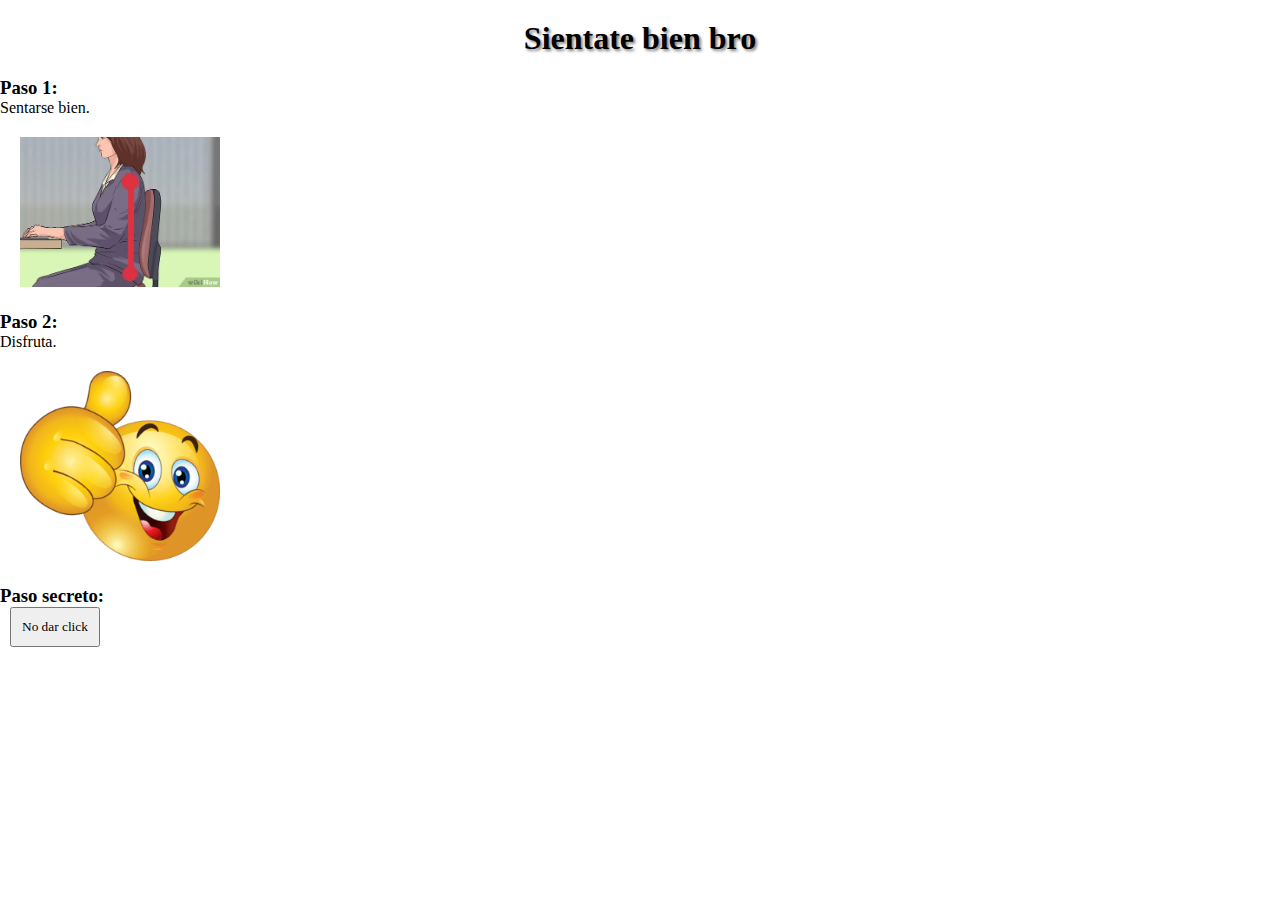
==== index.html @ 70a9c13a "Espero valga la pena hpta :D" ====
<!DOCTYPE html>
<html lang="en">
<head>
    <meta charset="UTF-8">
    <meta http-equiv="X-UA-Compatible" content="IE=edge">
    <meta name="viewport" content="width=device-width, initial-scale=1.0">
    <link rel="stylesheet" href="style.css">
    <title>Sapa</title>
</head>
<body>
    <div class="title">
        <h1>Sientate bien bro </h1>
    </div>

    <h3>Paso 1:</h3>
    <p>Sentarse bien.</p>
    <img src="../img/persona-sentada.jpg" alt="Persona bien sentada" class="silueta">

    <h3>Paso 2:</h3>
    <p>Disfruta.</p>
    <img src="../img/yellow-face.png" alt="Cara amarilla chimba" class="yellow-face">


    <h3>Paso secreto:</h3>
    <div class="button-container">
        <a href="mentiras.html"><button class="button">No dar click</button></a>
    </div>
    
</body>
</html>
---- style.css ----
* {
    margin: 0;
    padding: 0;
    font-family: 'Delicious Handrawn', cursive;
}


.title {
    padding: 20px;
    text-align: center;
    text-shadow: 2px 2px 3px grey;

}

.silueta {
    width: 200px;
    height: auto;
}

.yellow-face {
    width: 200px;
    height: auto;
}

img {
    padding: 20px;
}

.button-container {
    display: inline;
    text-align: center;
    padding: 10px;
}

.button {
    padding: 10px;
}

.title2 {
    padding: 20px;
}

.cat {
    width: 80px;
}

.yellow-flowers {
    width: 250px;
    height: auto;
}

.yelllow-flowers-container {
    text-align: center;
    display: inline;
}

.button-js {
    padding: 5px;
}

.container-button-js {
    text-align: center;
}
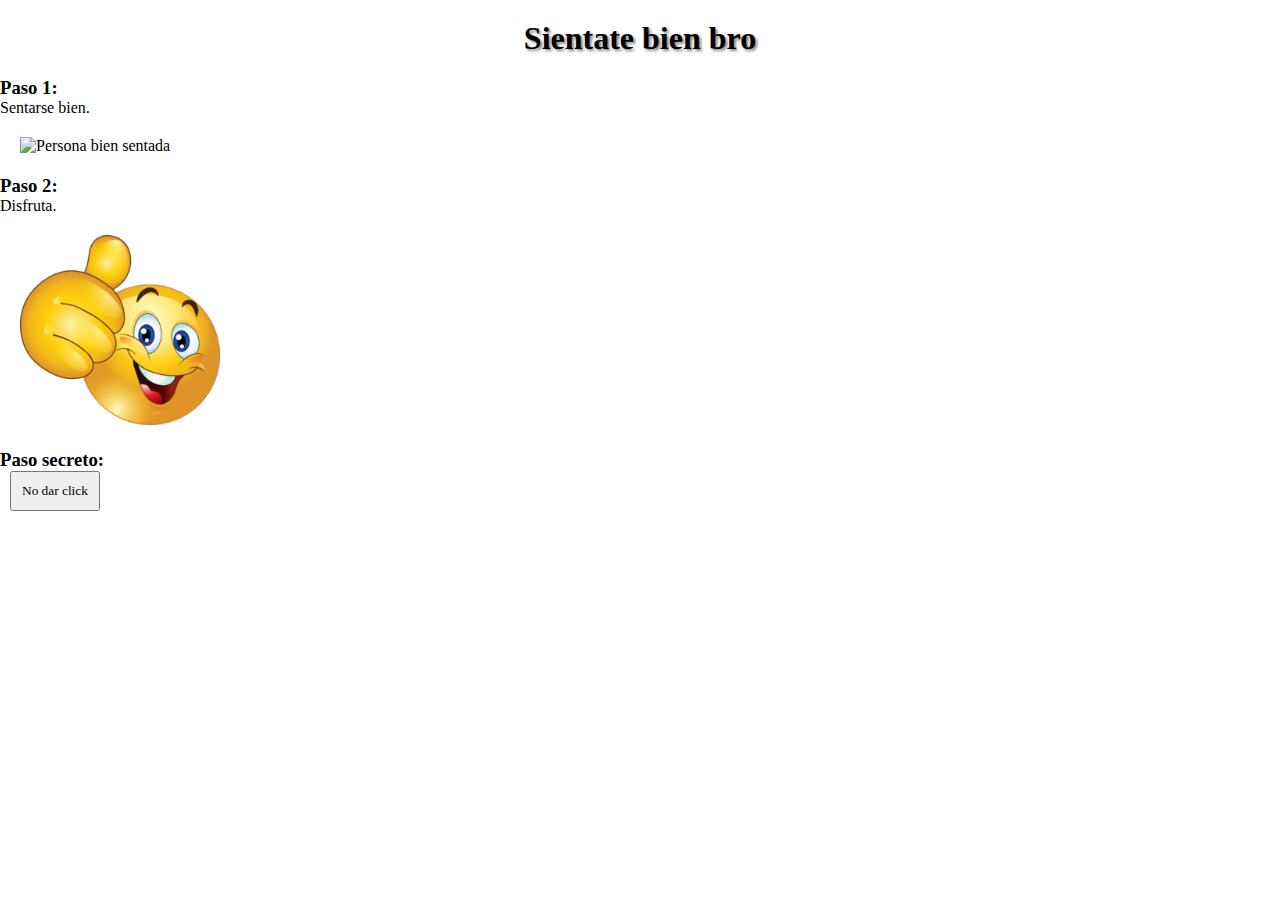
==== commit 9224339c: "Change first img path." ====
--- a/index.html
+++ b/index.html
@@ -14,7 +14,7 @@
 
     <h3>Paso 1:</h3>
     <p>Sentarse bien.</p>
-    <img src="../img/persona-sentada.jpg" alt="Persona bien sentada" class="silueta">
+    <img src="https://www.wikihow.com/images_en/thumb/b/b7/Sit-Step-2-Version-3.jpg/v4-460px-Sit-Step-2-Version-3.jpg.webp" alt="Persona bien sentada" class="silueta">
 
     <h3>Paso 2:</h3>
     <p>Disfruta.</p>
--- a/style.css
+++ b/style.css
@@ -1,7 +1,7 @@
 * {
     margin: 0;
     padding: 0;
-    font-family: 'Delicious Handrawn', cursive;
+    font-family: 'Delicious Handrawn', 'Times New Roman', Times, serif;
 }
 
 
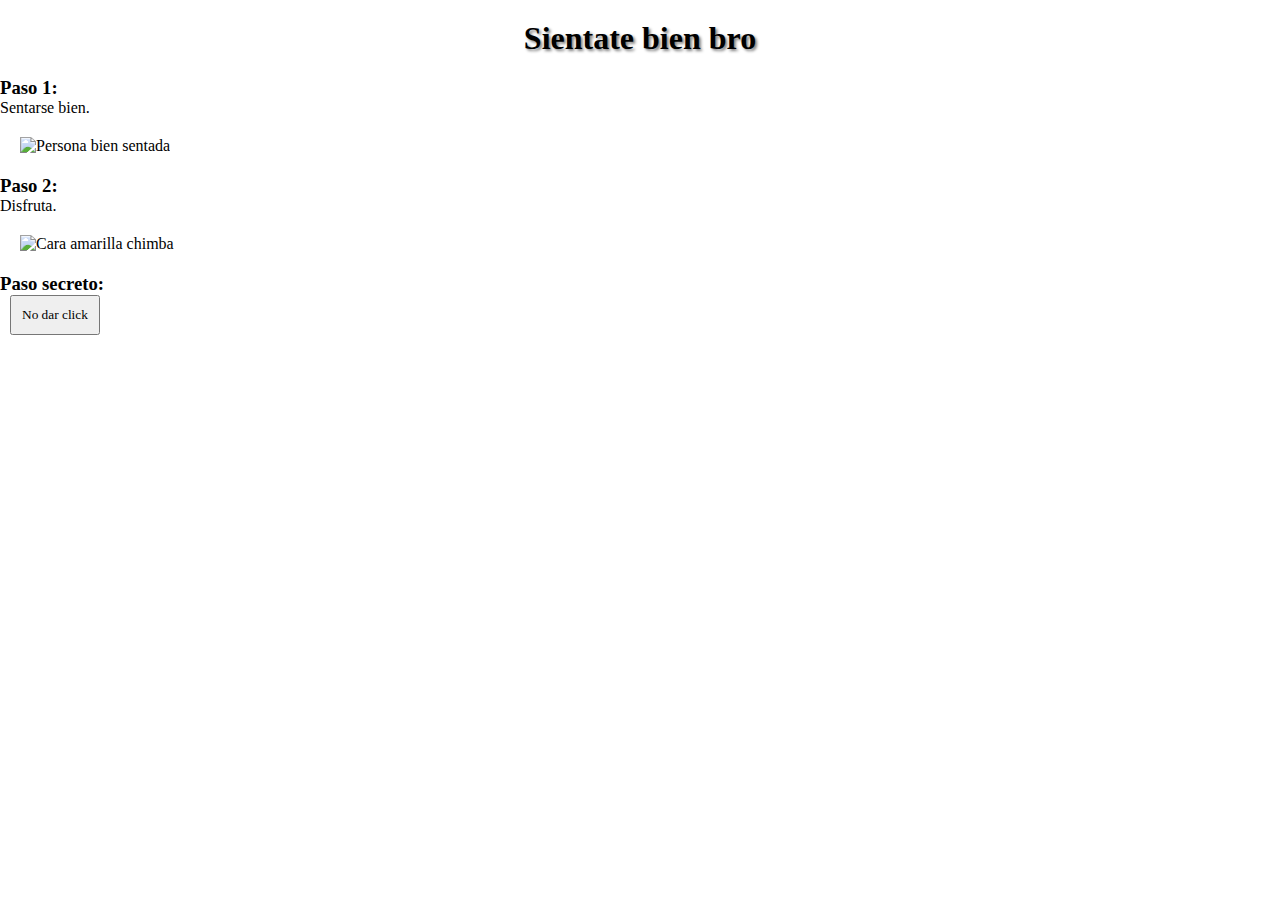
==== commit 97df4d94: "Change all images path to the correct one." ====
--- a/index.html
+++ b/index.html
@@ -18,7 +18,7 @@
 
     <h3>Paso 2:</h3>
     <p>Disfruta.</p>
-    <img src="../img/yellow-face.png" alt="Cara amarilla chimba" class="yellow-face">
+    <img src="https://toppng.com/uploads/thumbnail/ok-oki-emotions-ftstickers-emoji-emojistickers-yelowfac-smiley-face-thumbs-u-11562910345frsbpjooht.png" alt="Cara amarilla chimba" class="yellow-face">
 
 
     <h3>Paso secreto:</h3>
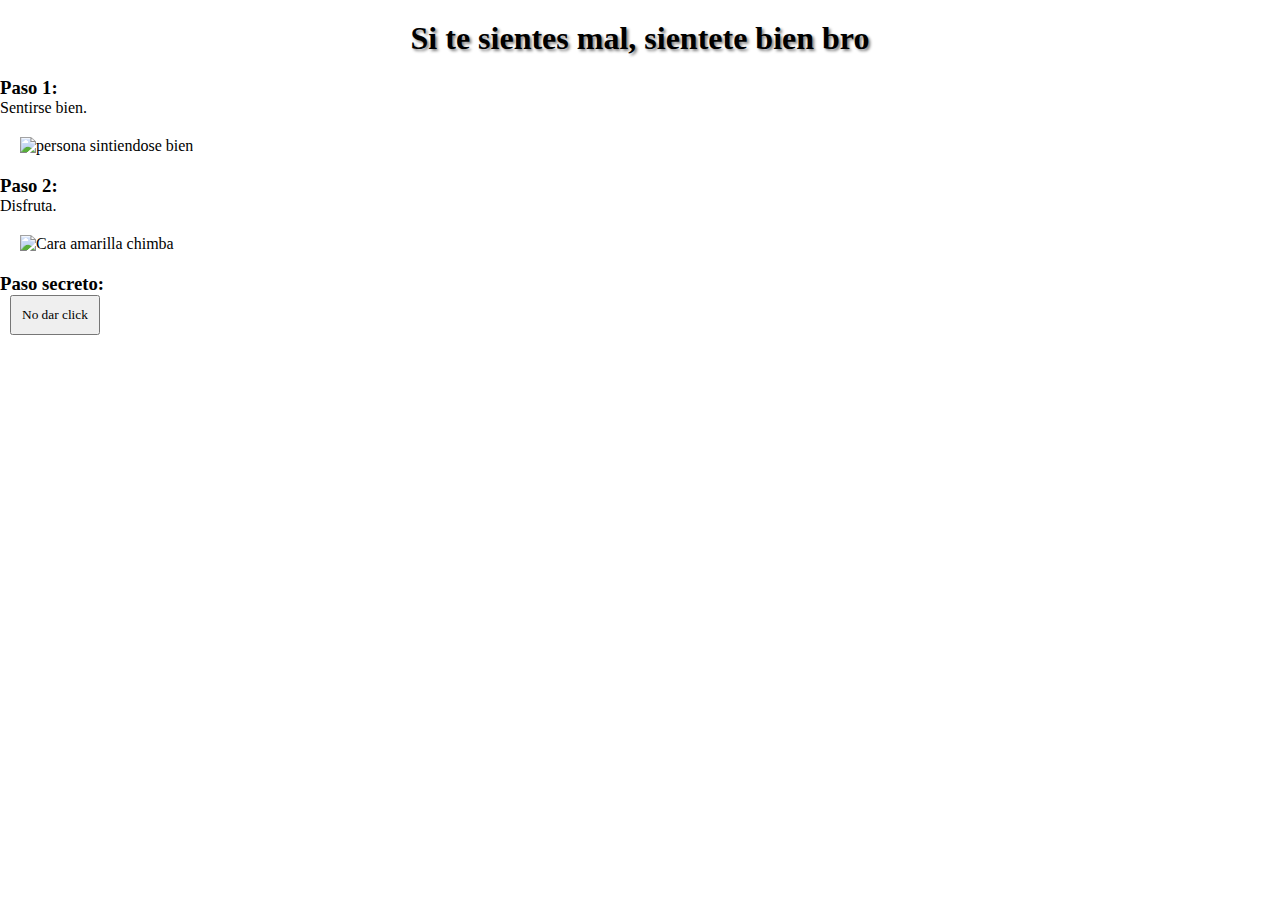
==== commit 4d4b65da: "the same but this time instead of being for Alejandra is for Marianna jeje." ====
--- a/index.html
+++ b/index.html
@@ -9,13 +9,12 @@
 </head>
 <body>
     <div class="title">
-        <h1>Sientate bien bro </h1>
+        <h1>Si te sientes mal, sientete bien bro</h1>
     </div>
 
     <h3>Paso 1:</h3>
-    <p>Sentarse bien.</p>
-    <img src="https://www.wikihow.com/images_en/thumb/b/b7/Sit-Step-2-Version-3.jpg/v4-460px-Sit-Step-2-Version-3.jpg.webp" alt="Persona bien sentada" class="silueta">
-
+    <p>Sentirse bien.</p>
+    <img class="feelGod" src="https://www.wikihow.com/images/thumb/9/99/Feel-Good-Step-7-Version-2.jpg/v4-728px-Feel-Good-Step-7-Version-2.jpg.webp" alt="persona sintiendose bien">
     <h3>Paso 2:</h3>
     <p>Disfruta.</p>
     <img src="https://toppng.com/uploads/thumbnail/ok-oki-emotions-ftstickers-emoji-emojistickers-yelowfac-smiley-face-thumbs-u-11562910345frsbpjooht.png" alt="Cara amarilla chimba" class="yellow-face">
--- a/style.css
+++ b/style.css
@@ -12,8 +12,8 @@
 
 }
 
-.silueta {
-    width: 200px;
+.feelGod {
+    width: 300px;
     height: auto;
 }
 
@@ -44,8 +44,8 @@
     width: 80px;
 }
 
-.yellow-flowers {
-    width: 250px;
+.icecream {
+    width: 200px;
     height: auto;
 }
 
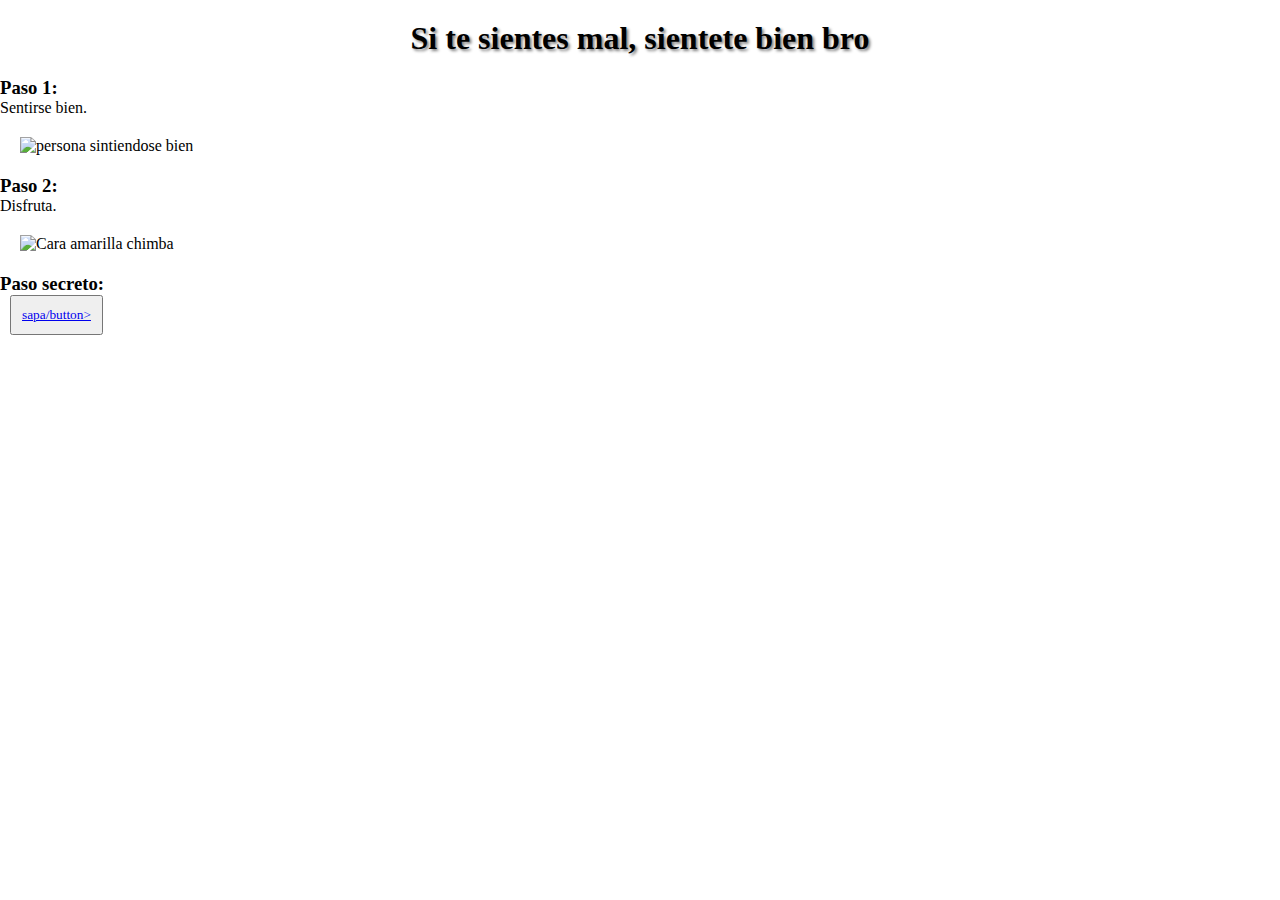
==== commit df94ac07: "Update index.html" ====
--- a/index.html
+++ b/index.html
@@ -22,8 +22,8 @@
 
     <h3>Paso secreto:</h3>
     <div class="button-container">
-        <a href="mentiras.html"><button class="button">No dar click</button></a>
+        <a href="mentiras.html"><button class="button">sapa/button></a>
     </div>
     
 </body>
-</html>+</html>
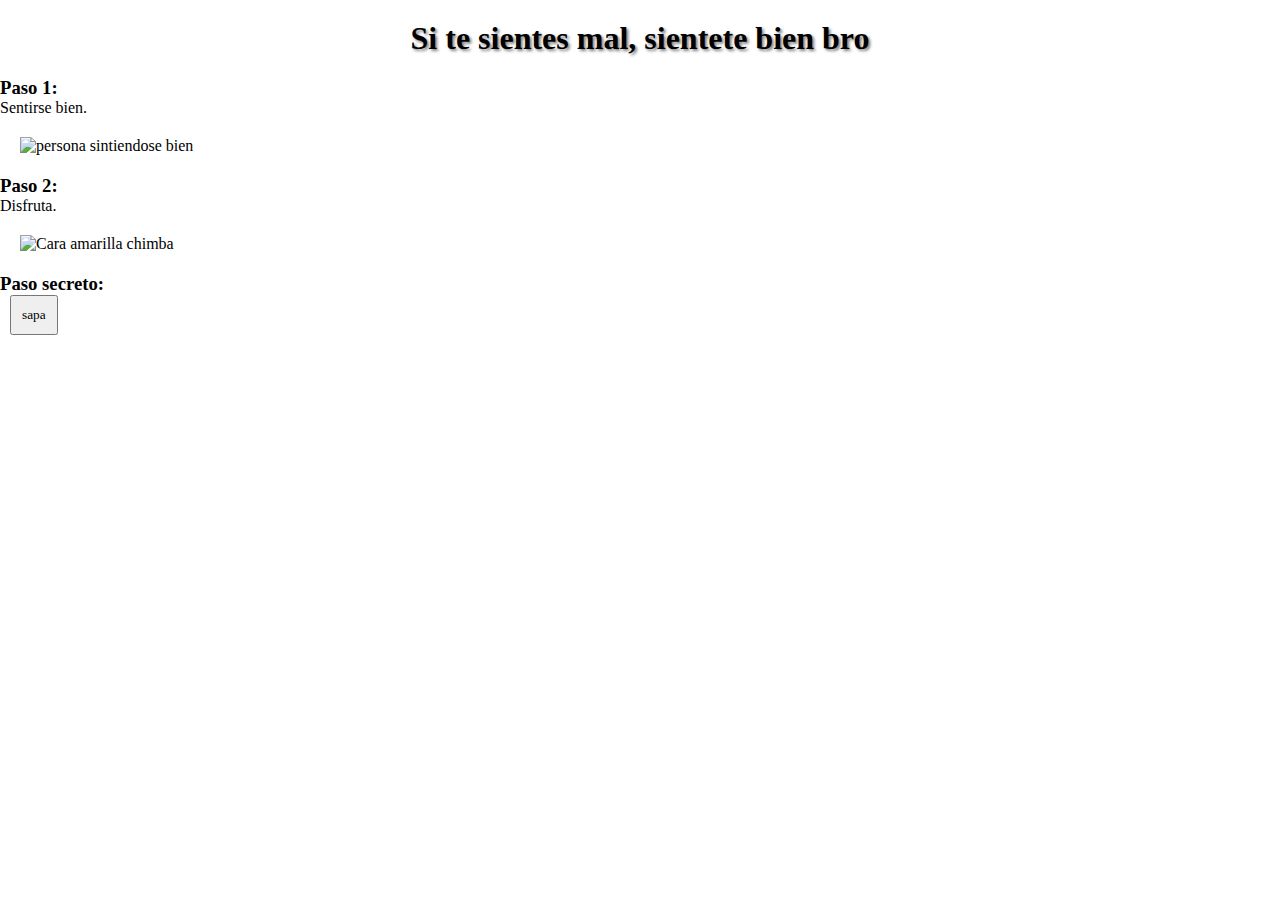
==== commit 9ac144a5: "Update index.html" ====
--- a/index.html
+++ b/index.html
@@ -22,7 +22,7 @@
 
     <h3>Paso secreto:</h3>
     <div class="button-container">
-        <a href="mentiras.html"><button class="button">sapa/button></a>
+        <a href="mentiras.html"><button class="button">sapa</button></a>
     </div>
     
 </body>
